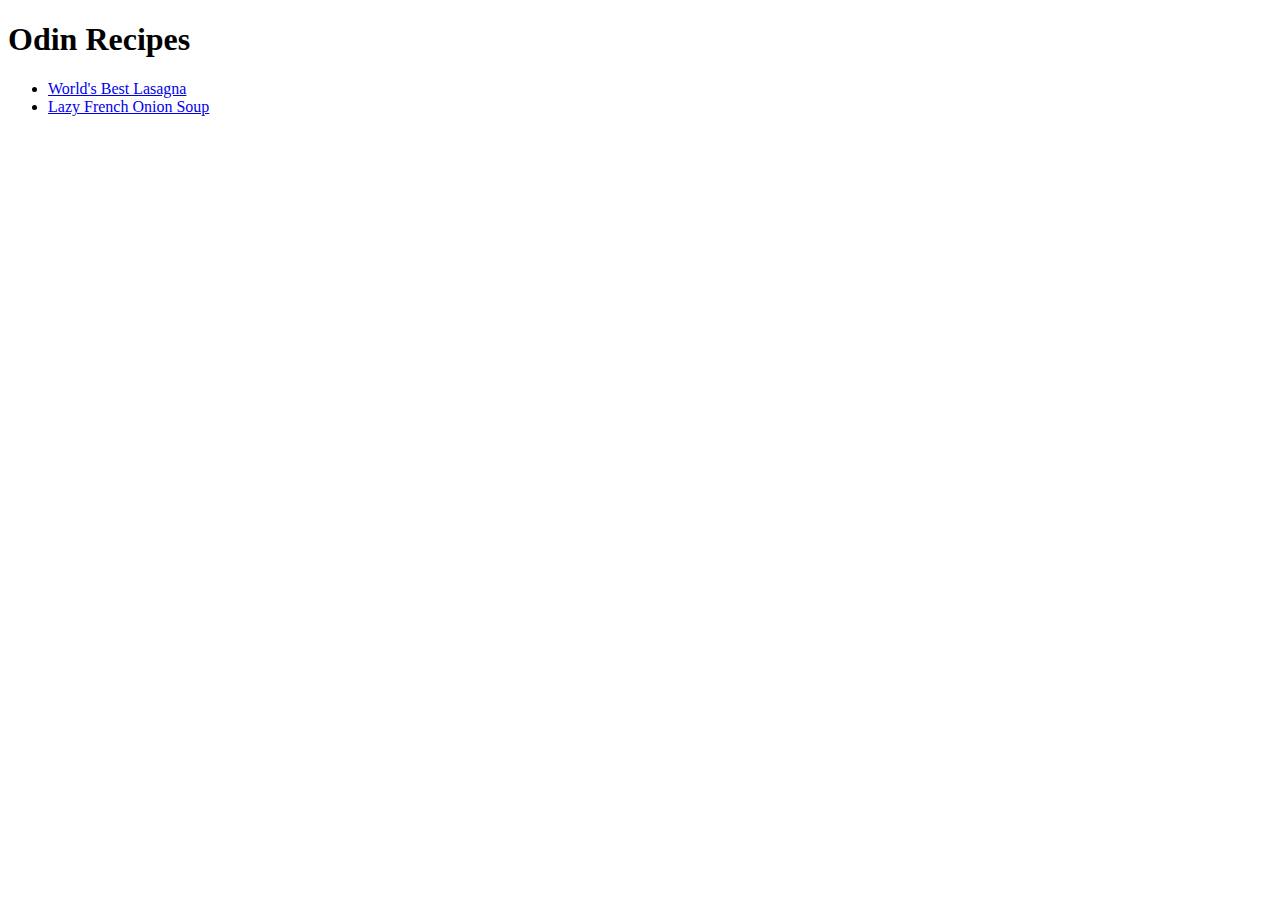
==== index.html @ 1a6f7f93 "Created index file, recipe pages, and img folder" ====
<!DOCTYPE html>
<html>
    <head>
        <title>Odin Recipes</title>
        <meta charset="UTF-8">
        <meta name="viewport" content="width=device-width, initial-scale=1.0">
    </head>
    <body>
        <h1>Odin Recipes</h1>
        <ul>
            <li><a href="./recipes/lasagna.html">World's Best Lasagna</a></li>
            <li><a href="./recipes/french-onion-soup.html">Lazy French Onion Soup</li>
        </ul>
</html>
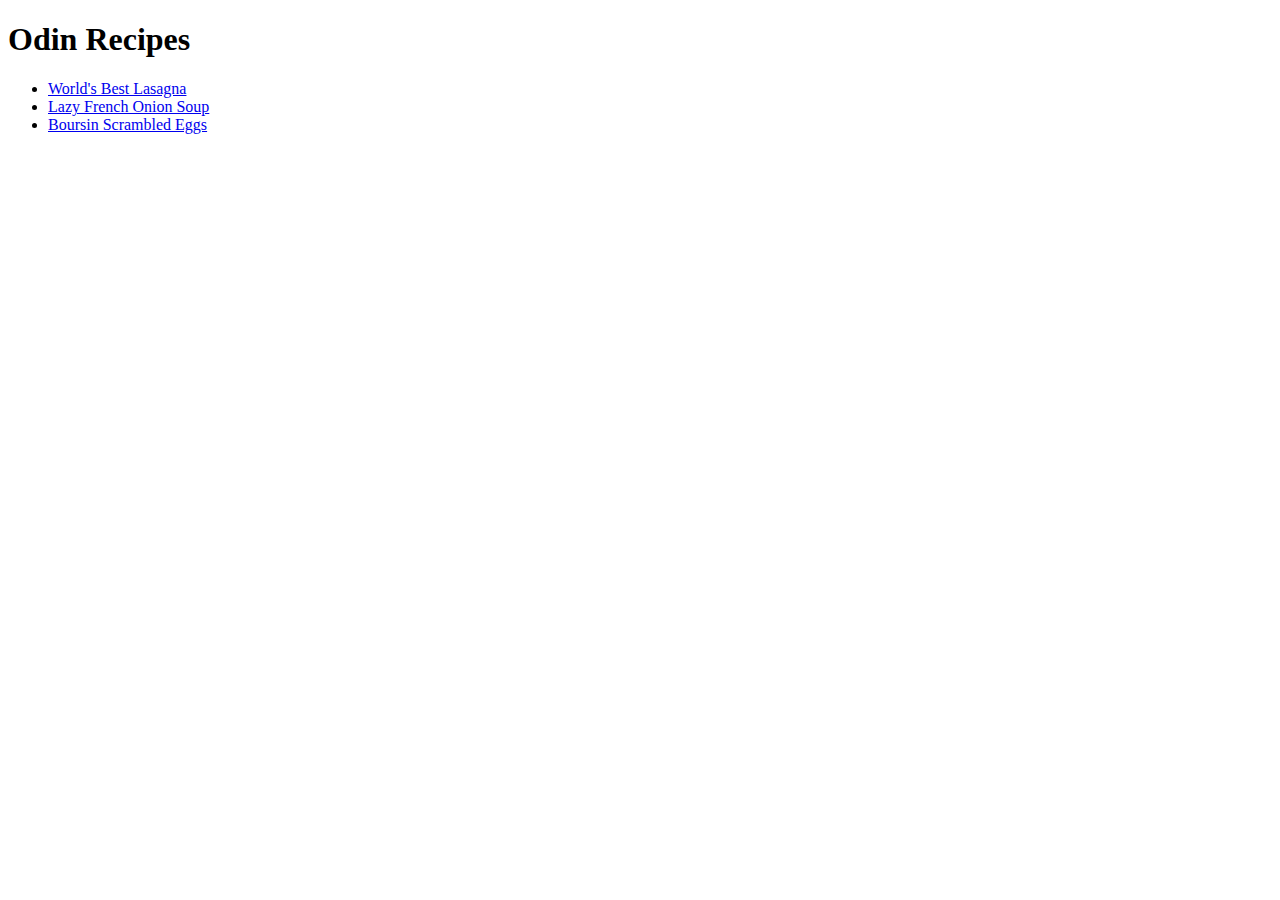
==== commit 902720a0: "Added recipes, updated index page and added images" ====
--- a/index.html
+++ b/index.html
@@ -10,5 +10,6 @@
         <ul>
             <li><a href="./recipes/lasagna.html">World's Best Lasagna</a></li>
             <li><a href="./recipes/french-onion-soup.html">Lazy French Onion Soup</li>
+            <li><a href="./recipes/scram-eggs.html">Boursin Scrambled Eggs</li>
         </ul>
 </html>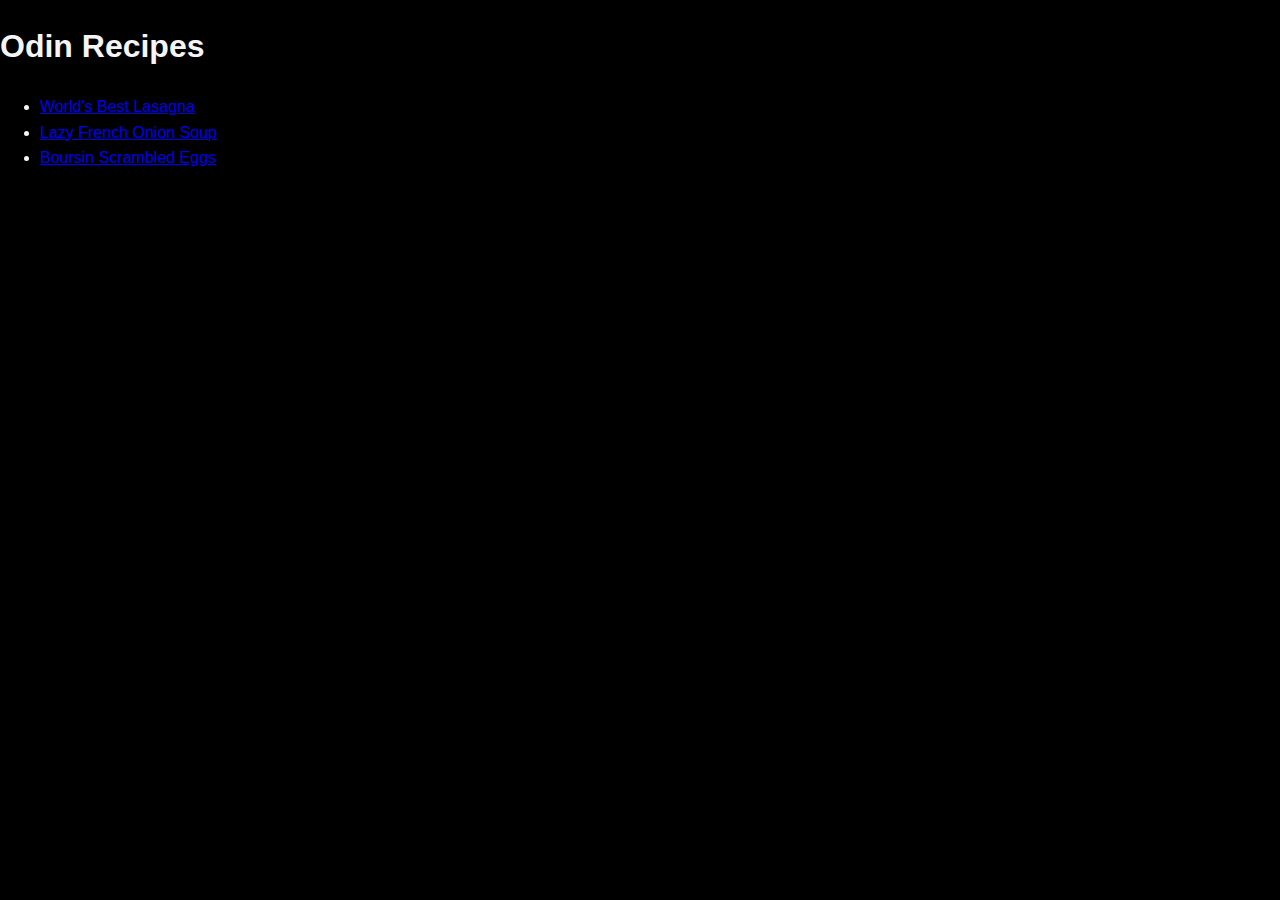
==== commit 8e47205a: "added styles.css" ====
--- a/index.html
+++ b/index.html
@@ -4,9 +4,10 @@
         <title>Odin Recipes</title>
         <meta charset="UTF-8">
         <meta name="viewport" content="width=device-width, initial-scale=1.0">
+        <link rel="stylesheet" href="styles.css">
     </head>
     <body>
-        <h1>Odin Recipes</h1>
+        <h1 style="title">Odin Recipes</h1>
         <ul>
             <li><a href="./recipes/lasagna.html">World's Best Lasagna</a></li>
             <li><a href="./recipes/french-onion-soup.html">Lazy French Onion Soup</li>
--- a/styles.css
+++ b/styles.css
@@ -0,0 +1,20 @@
+/* styles.css */
+
+.title {
+    color: whitesmoke;
+    font-size: 24px;
+    font-weight: normal;
+    margin: 0;
+    padding: 0;
+    text-align: center;
+}
+
+body {
+    background-color: black;
+    color: whitesmoke;
+    font-family: Arial, sans-serif;
+    font-size: 16px;
+    line-height: 1.6;
+    margin: 0;
+    padding: 0;
+}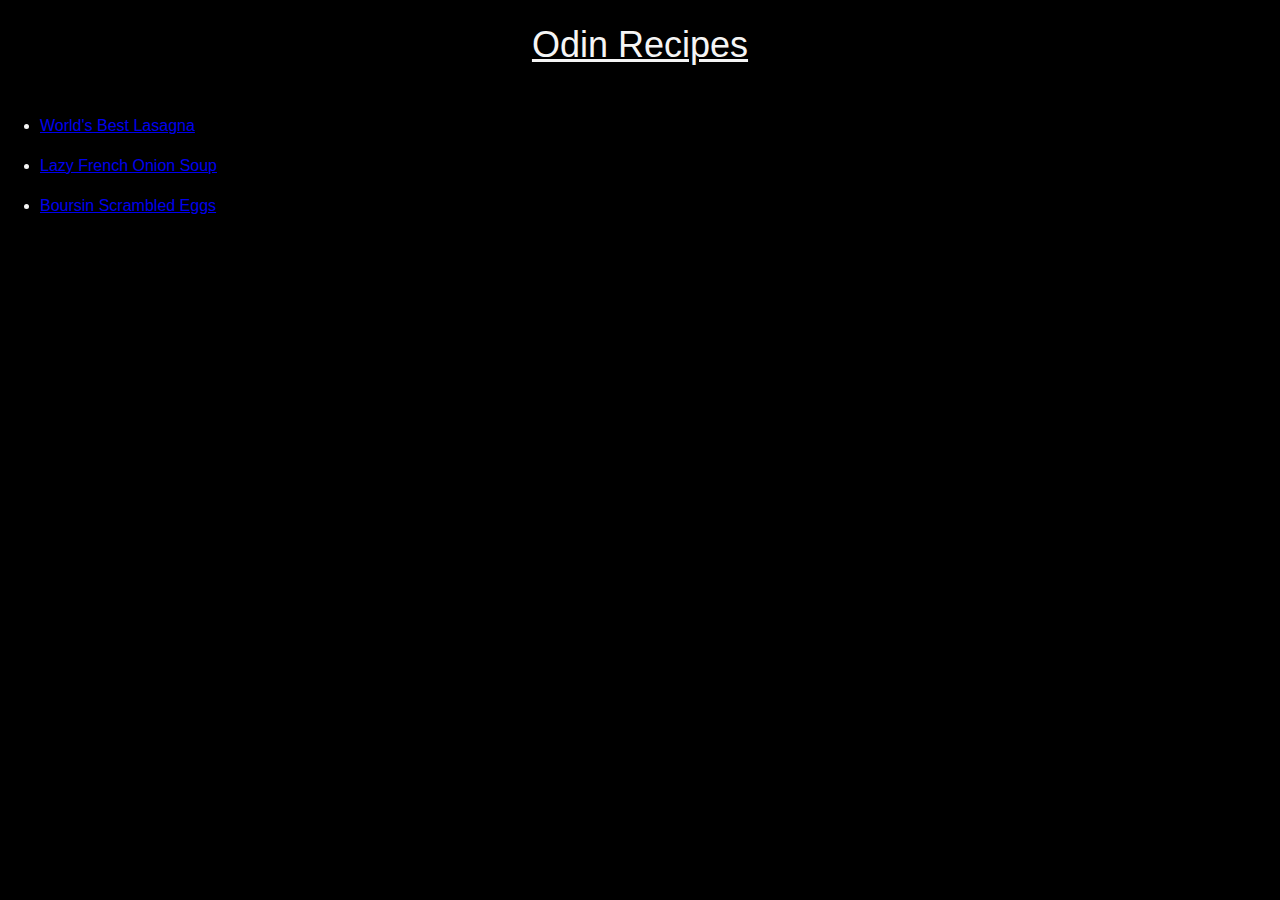
==== commit 8a754f67: "added improved styles to the website" ====
--- a/index.html
+++ b/index.html
@@ -7,7 +7,7 @@
         <link rel="stylesheet" href="styles.css">
     </head>
     <body>
-        <h1 style="title">Odin Recipes</h1>
+        <h1 class="title">Odin Recipes</h1>
         <ul>
             <li><a href="./recipes/lasagna.html">World's Best Lasagna</a></li>
             <li><a href="./recipes/french-onion-soup.html">Lazy French Onion Soup</li>
--- a/styles.css
+++ b/styles.css
@@ -1,20 +1,32 @@
 /* styles.css */
-
-.title {
-    color: whitesmoke;
-    font-size: 24px;
-    font-weight: normal;
-    margin: 0;
-    padding: 0;
-    text-align: center;
-}
 
 body {
     background-color: black;
     color: whitesmoke;
     font-family: Arial, sans-serif;
     font-size: 16px;
-    line-height: 1.6;
+    line-height: 2.5;
     margin: 0;
     padding: 0;
+}
+
+.title {
+    color: whitesmoke;
+    font-size: 36px;
+    font-weight: normal;
+    margin: 0;
+    padding: 0;
+    text-align: center;
+    text-decoration: underline;
+}
+
+.subtitle {
+    color: whitesmoke;
+    font-size: 24px;
+    font-weight: normal;
+    margin: 40;
+    padding: 20;
+    text-align: center;
+    text-decoration: underline;
+    background-color: green;
 }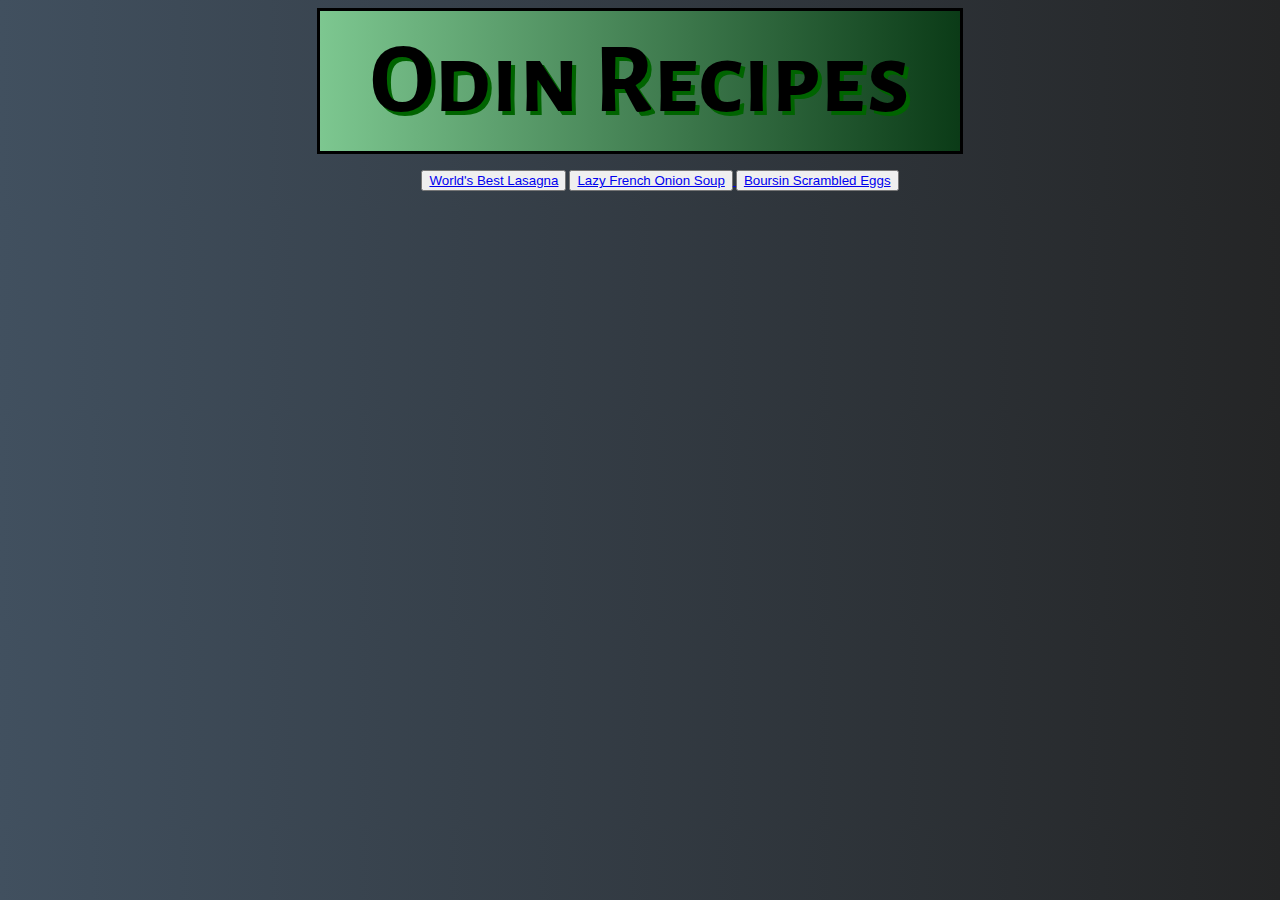
==== commit 78892f53: "updated styles with api font and location specifics" ====
--- a/index.html
+++ b/index.html
@@ -5,12 +5,13 @@
         <meta charset="UTF-8">
         <meta name="viewport" content="width=device-width, initial-scale=1.0">
         <link rel="stylesheet" href="styles.css">
+        <link rel="stylesheet" href="https://fonts.googleapis.com/css?family=Alegreya Sans SC">
     </head>
     <body>
-        <h1 class="title">Odin Recipes</h1>
+        <h1 class="header-tab">Odin Recipes</h1>
         <ul>
-            <li><a href="./recipes/lasagna.html">World's Best Lasagna</a></li>
-            <li><a href="./recipes/french-onion-soup.html">Lazy French Onion Soup</li>
-            <li><a href="./recipes/scram-eggs.html">Boursin Scrambled Eggs</li>
+            <button><a href="./recipes/lasagna.html">World's Best Lasagna</a></button>
+            <button><a href="./recipes/french-onion-soup.html">Lazy French Onion Soup</button>
+            <button><a href="./recipes/scram-eggs.html">Boursin Scrambled Eggs</button>
         </ul>
 </html>--- a/styles.css
+++ b/styles.css
@@ -1,32 +1,22 @@
 /* styles.css */
 
-body {
-    background-color: black;
-    color: whitesmoke;
-    font-family: Arial, sans-serif;
-    font-size: 16px;
-    line-height: 2.5;
-    margin: 0;
-    padding: 0;
+html {
+    background: linear-gradient(to right, rgb(65, 80, 95) 0.00%, rgb(36, 37, 38) 100.00%);
+    font-family: 'Alegreya Sans SC'; 
 }
 
-.title {
-    color: whitesmoke;
-    font-size: 36px;
-    font-weight: normal;
-    margin: 0;
-    padding: 0;
+body {
     text-align: center;
-    text-decoration: underline;
 }
-
-.subtitle {
-    color: whitesmoke;
-    font-size: 24px;
-    font-weight: normal;
-    margin: 40;
-    padding: 20;
+.header-tab{
+    font-weight: bolder;
+    width: 600px;
+    height: auto;
+    border: medium solid black;
+    padding: 10px 20px;
+    margin: 0 auto;
     text-align: center;
-    text-decoration: underline;
-    background-color: green;
+    font-size: 100px;
+    text-shadow: 4px 4px darkgreen;
+    background: linear-gradient(to right, rgb(125, 199, 144) 0.00%, rgb(11, 59, 23) 100.00%);
 }